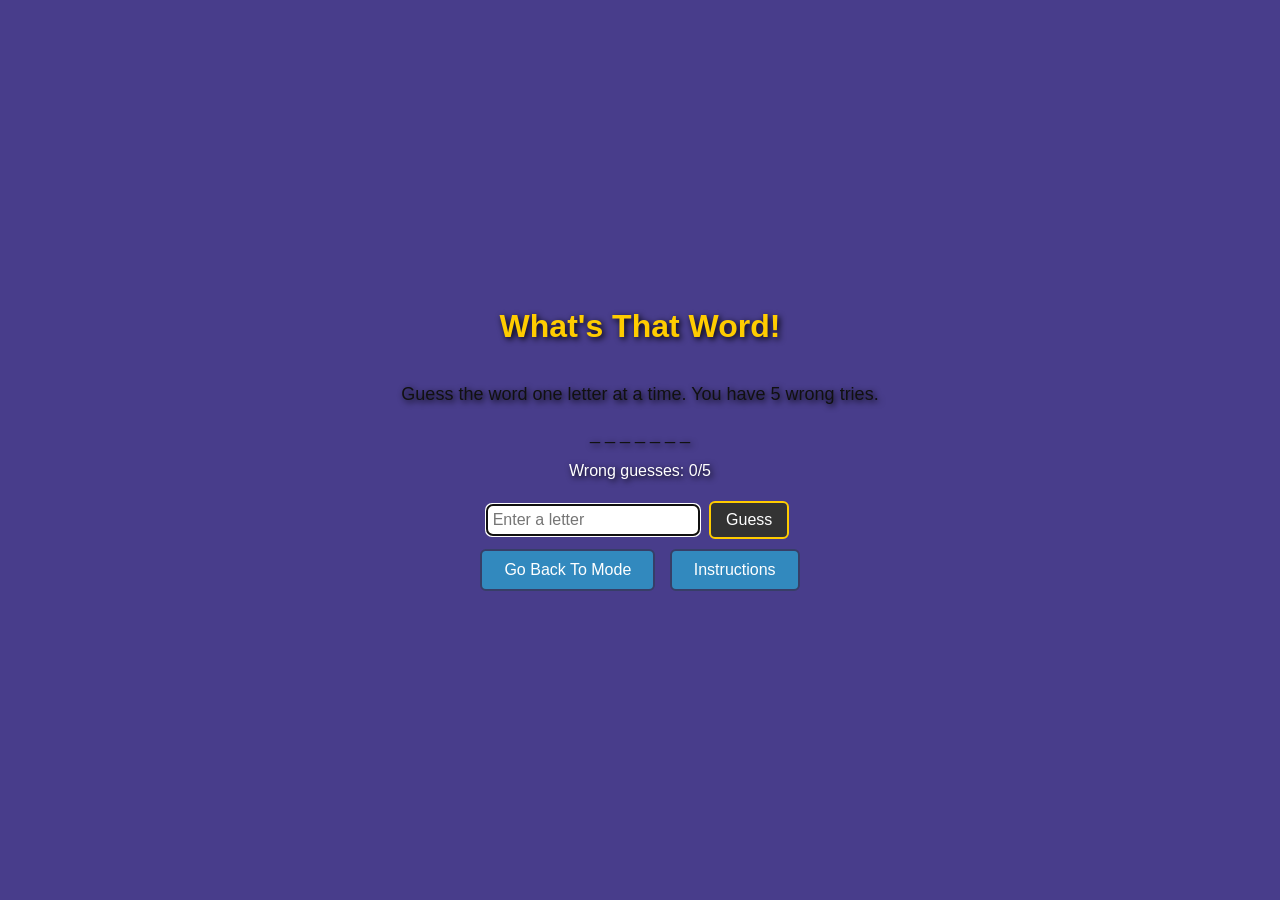
==== WhatsThatWord/game.html @ 2f26ffbe "Add files via upload" ====
<!DOCTYPE html>
<html lang="en">
<head>
    <meta charset="UTF-8">
    <meta name="viewport" content="width=device-width, initial-scale=1.0">
    <title>What's That Word!</title>
    <link rel="stylesheet" href="style.css">
</head>
<body>
<div id="gameContainer">
    <h1>What's That Word!</h1>

    <!-- game -->
    <div id="gameArea" >
        <p id="rules">Guess the word one letter at a time. You have 5 wrong tries.</p>
        <p id="wordDisplay"></p>
        <p>Wrong guesses: <span id="wrongCount">0</span>/5</p>

        <input type="text" id="letterInput" maxlength="1" placeholder="Enter a letter">
        <button  onclick="guessLetter()">Guess</button>
        <div id="controls">
            <button id="hintBtn" onclick="giveHint()" style="display:none;">Get Hint</button>
            <button id="blueButton" type = "button" onclick="location.href='index.html'">Go Back To Mode</button>
            <button id="blueButton" onclick="window.alert('Instructions \n Enter a letter you have 5 tries to guess the letters to create a word')"> Instructions</button>

        </div>
        <p id="message"></p>
    </div>

</div>
<canvas id="bg"></canvas>
<script src="intro.js" ></script>
<script src="instructions.js"></script>
<script src="game.js" ></script>

<script>
    window.addEventListener('DOMContentLoaded', () => {
        if (window.startGame) {
            const mode = new URLSearchParams(location.search).get('mode') || 'fun';
            startGame(mode);
        }
    });</script>
</body>
</html>
---- WhatsThatWord/style.css ----
#bg{
    position: fixed;
    top: 0;
    left: 0;
    width: 100%;
    height: 100%;
    z-index: -1;
}
#gameContainer{
    position: relative;
    z-index:1;
    min-height: 100vh;

    display: flex;
    flex-direction: column;     /* stack items vertically */
    justify-content: center;    /* center vertically */
    align-items: center;        /* center horizontally */

    text-align: center;
    color: white;

}
#gameContainer h1,
#gameContainer p {
    text-shadow: 2px 2px 6px black;
}
body {
    margin: 0;
    font-family: Arial, sans-serif;
    text-align: center;
    color: #111111;
    overflow-y: auto;
  }

  h1 {
    color: #ffcc00;
    text-shadow: 2px 2px 4px black; /* text shadow */
  }
  
  #rules, #wordDisplay, #message {
    color: #111111;
    font-size: 18px;
    text-shadow: 1px 1px 2px black;
  }
  
  button {
    margin: 5px;
    padding: 8px 15px;
    font-size: 16px;
    cursor: pointer;
    background-color: #333;
    color: #fff;
    border: 2px solid #ffcc00;
    border-radius: 6px;
  }
  
  button:hover {
    background-color: #555;
  }
  
  input[type="text"] {
    padding: 5px;
    font-size: 16px;
    border: 2px solid #ffcc00;
    border-radius: 6px;
  }
  .img-wrapper{
      position: relative;
      display: inline-block;
  }
  .img{
     display: block;
      width: 700px;
      height:auto;
  }
  .overlay{
      position: absolute;
      inset:0;
      display: flex;
      align-items: center;
      justify-content: center;
      padding: 12px;
      text-align: center;
      pointer-events: none;
  }
  .note {
      position: relative;
      z-index: 1;
      color: white;
      font-size: 1.4rem;
      text-align: center;
      margin: 0;
      color: #111;
  }
  #blueButton{
      padding: 10px 22px;
      font-size: 16px;
      cursor: pointer;
      background-color: #3289be;
      color: #fff;
      border: 2px solid #373e67;
      border-radius: 6px;
  }
#blueButton:hover {
    background-color: #555;
}
  .grid{
      min-height: 100vh;              /* use full screen */
      display: flex;
      flex-direction: column;
      justify-content: center;
      align-items: center;
      padding: 40px 10px;
      box-sizing: border-box;
      background-image: url("assets/grid.png");
      background-size: cover;

  }
  .textbox{
      width: 80%;
      max-width: 800px;
      max-height: 70vh;               /* fits on screen */
      overflow-y: auto;               /* scrolls inside */
      background-color: rgb(50, 137, 190);
      color: white;
      padding: 25px 40px;
      border-radius: 20px;
      box-shadow: 0 4px 10px rgba(0, 0, 0, 0.3);
      border: 2px solid #373e67;
      font-size: 1.2rem;
      line-height: 1.6;
  }
.back-button {
    position: fixed;
    top: 20px;
    left: 20px;
    background-color: #333;
    color: #fff;
    border: 2px solid #ffcc00;
    border-radius: 6px;
    padding: 8px 14px;
    font-size: 14px;
    cursor: pointer;
    text-decoration: none;
    transition: background-color 0.2s ease;
}

.back-button:hover {
    background-color: #555;
}
.scroll-area {
    max-height: 80vh;       /* Fits on screen */
    overflow-y: auto;       /* Adds scroll only inside textbox */
    padding-right: 10px;
}
.content h2 {
    margin-top: 1rem;
}
footer {
    margin-top: 20px;
}
#startSchoolBtn{
    padding: 10px 22px;
    font-size: 16px;
    cursor: pointer;
    background-color: #3289be;
    color: #fff;
    border: 2px solid #373e67;
    border-radius: 6px;
}
#startSchoolBtn:hover {
    background-color: #555;
}
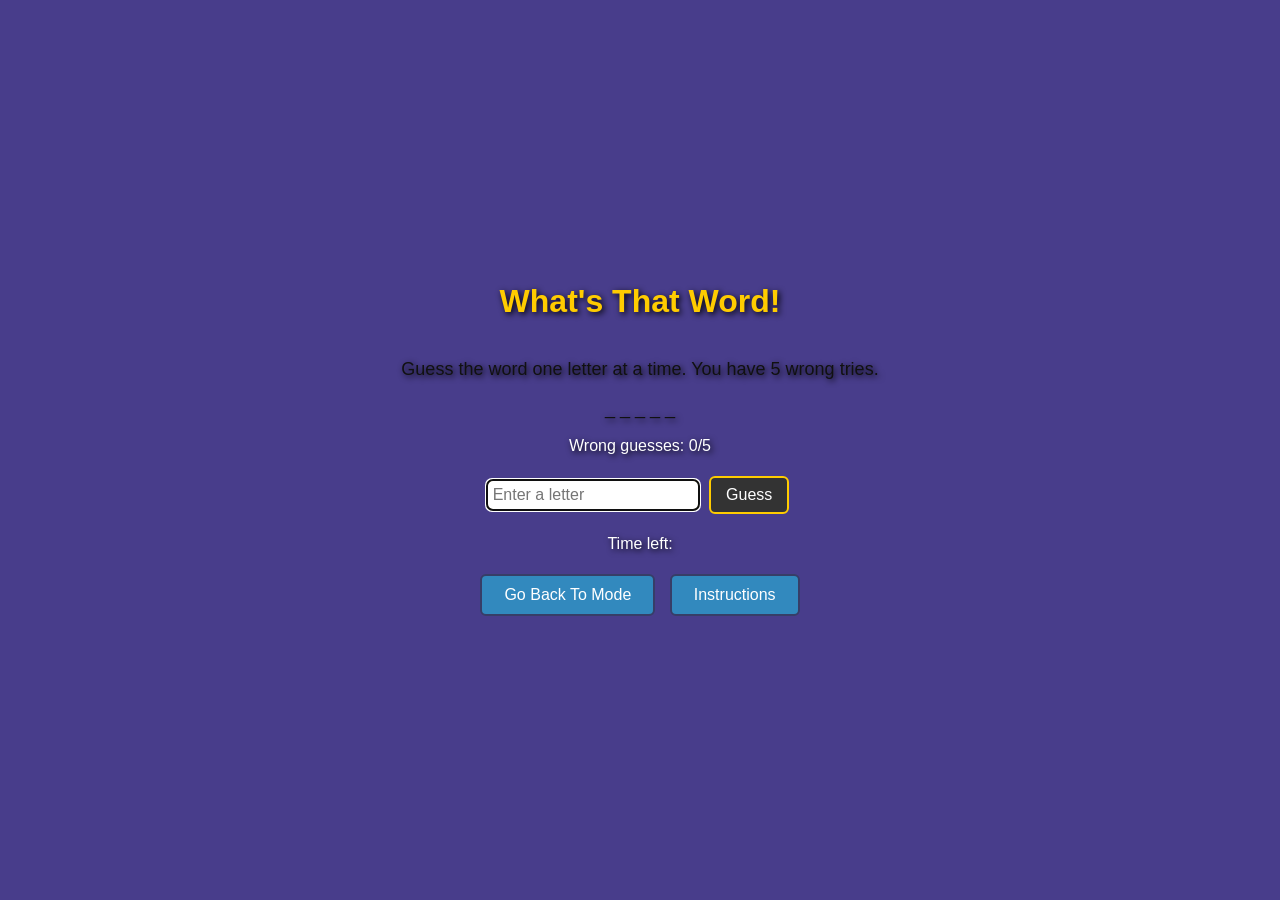
==== commit bcd46463: "Update game.html adds countdown timer" ====
--- a/WhatsThatWord/game.html
+++ b/WhatsThatWord/game.html
@@ -18,12 +18,14 @@
 
         <input type="text" id="letterInput" maxlength="1" placeholder="Enter a letter">
         <button  onclick="guessLetter()">Guess</button>
+        <p> Time left: <span id="timer"></span></p>
         <div id="controls">
             <button id="hintBtn" onclick="giveHint()" style="display:none;">Get Hint</button>
             <button id="blueButton" type = "button" onclick="location.href='index.html'">Go Back To Mode</button>
             <button id="blueButton" onclick="window.alert('Instructions \n Enter a letter you have 5 tries to guess the letters to create a word')"> Instructions</button>
 
         </div>
+
         <p id="message"></p>
     </div>
 
